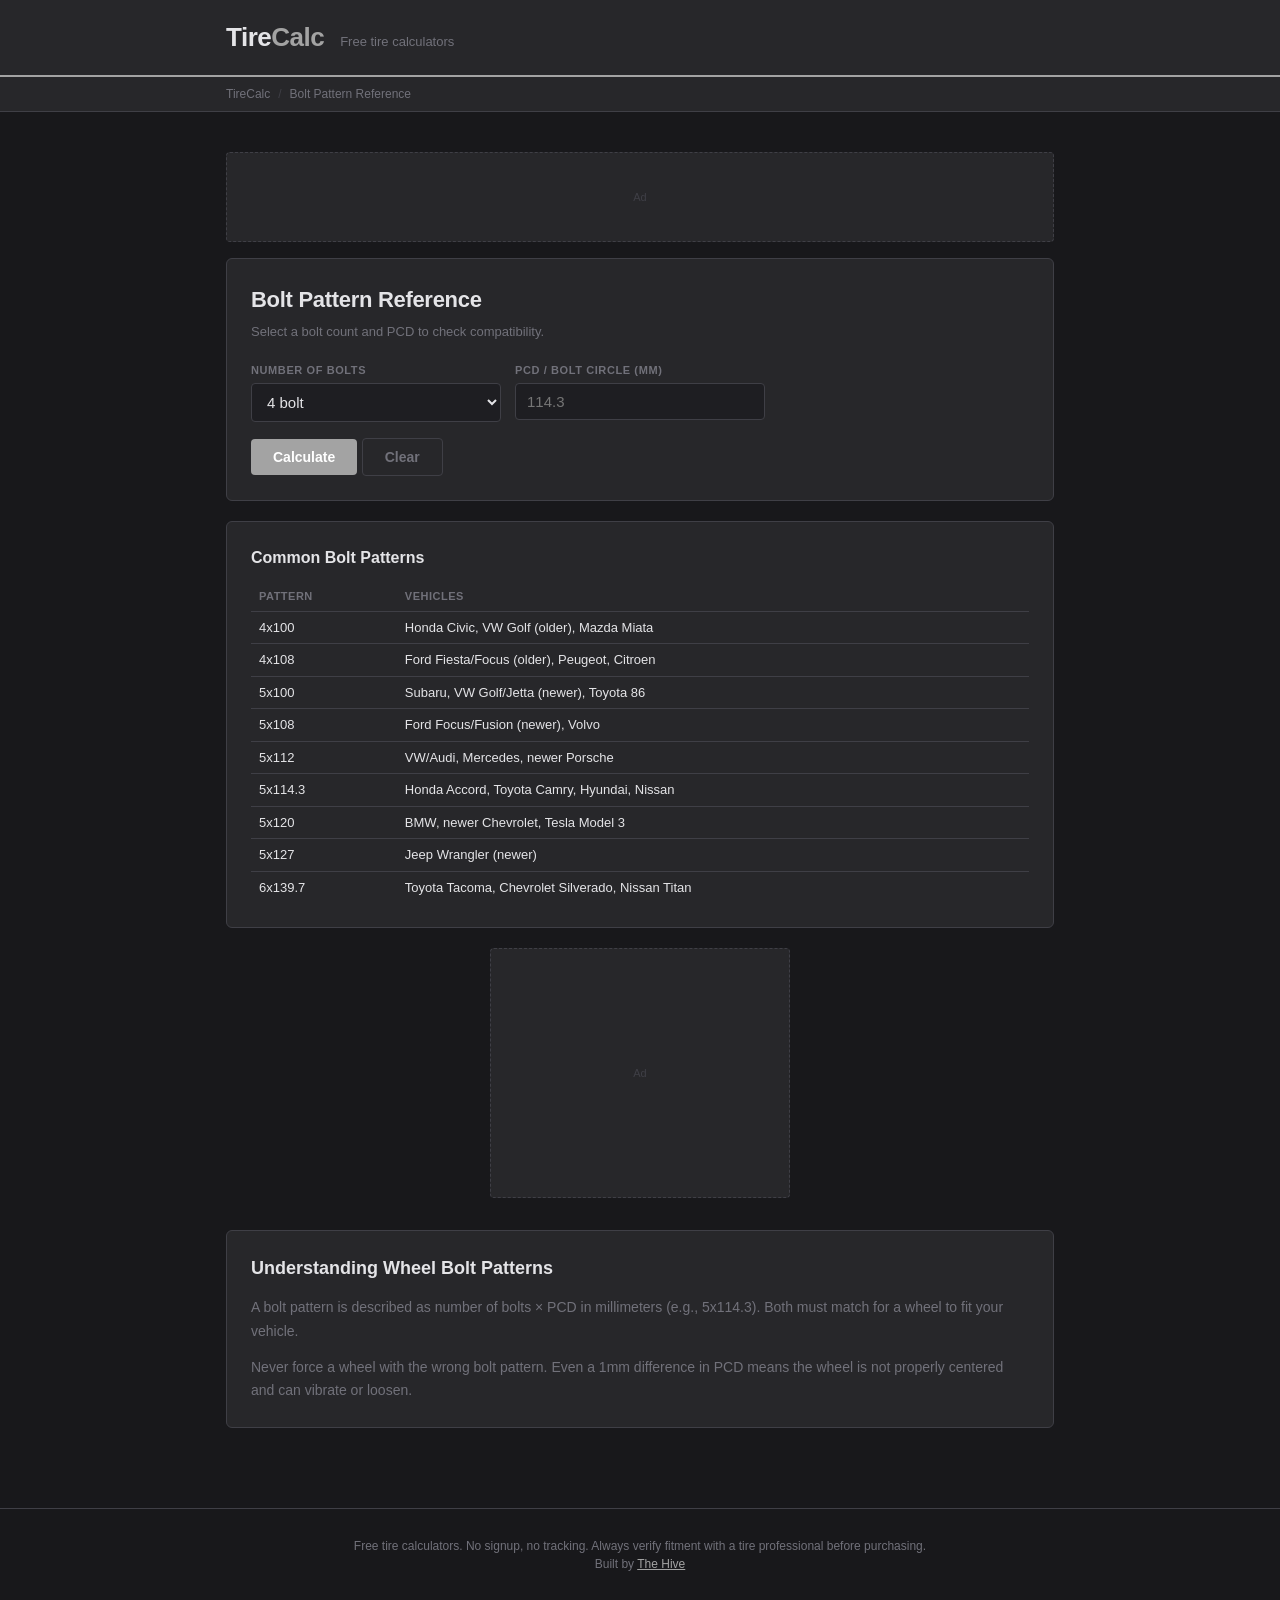
==== bolt-pattern.html @ 1e96394e "TireCalc — Free tire calculators: size comparison, speedometer correction, offset, bolt pattern, loa" ====
<!DOCTYPE html>
<html lang="en">
<head>
<meta charset="UTF-8">
<meta name="viewport" content="width=device-width, initial-scale=1.0">
<title>Bolt Pattern Reference — TireCalc</title>
<meta name="description" content="Wheel bolt pattern calculator. Look up PCD and bolt count for common vehicles. Check wheel compatibility. Free tool.">
<meta property="og:title" content="Bolt Pattern Reference — TireCalc">
<meta property="og:description" content="Wheel bolt pattern calculator. Look up PCD and bolt count for common vehicles. Check wheel compatibility. Free tool.">
<meta name="robots" content="index, follow">
<link rel="canonical" href="https://thehivemakes.github.io/hive-tire-calc/bolt-pattern.html">
<link rel="stylesheet" href="style.css">
<script src="js/calc-core.js"></script>
<script type="application/ld+json">
{
  "@context": "https://schema.org",
  "@type": "WebApplication",
  "name": "Bolt Pattern Reference",
  "url": "https://thehivemakes.github.io/hive-tire-calc/bolt-pattern.html",
  "description": "Wheel bolt pattern calculator. Look up PCD and bolt count for common vehicles. Check wheel compatibility. Free tool.",
  "applicationCategory": "UtilityApplication",
  "operatingSystem": "Any"
}
</script>
</head>
<body>
<header><div class="header-inner"><div class="logo">Tire<span>Calc</span></div><div class="tagline">Free tire calculators</div></div></header>
<nav><div class="nav-inner"><a href="index.html">TireCalc</a><span class="sep">/</span><span>Bolt Pattern Reference</span></div></nav>
<main>
  <div class="ad-leaderboard" id="ad-top">Ad</div>
  <div class="card">
    <h1>Bolt Pattern Reference</h1>
    <p class="subtitle">Select a bolt count and PCD to check compatibility.</p>
    <div class="form-grid">
      <div class="field">
        <label for="bolts">Number of bolts</label>
        <select id="bolts"><option value="4">4 bolt</option><option value="5">5 bolt</option><option value="6">6 bolt</option><option value="8">8 bolt</option></select>
      </div>
      <div class="field">
        <label for="pcd">PCD / bolt circle (mm)</label>
        <input type="number" id="pcd" step="0.1" placeholder="114.3">
      </div>
    </div>
    <button class="btn btn-primary" onclick="calculate()">Calculate</button>
    <button class="btn btn-ghost" onclick="clearAll()">Clear</button>
    <div class="result" id="result">
      <div class="result-row">
        <span class="result-label">Bolt pattern</span>
        <span class="result-value" id="bp-pattern">—</span>
      </div>
      <div class="result-row">
        <span class="result-label">Common vehicles</span>
        <span class="result-value" id="bp-common">—</span>
      </div>
      <div class="result-note">PCD (Pitch Circle Diameter) is the diameter of the circle formed by the bolt holes. Common patterns: 5x114.3 (most Japanese/Korean), 5x112 (most German), 5x120 (BMW), 6x139.7 (trucks).</div>
    </div>
  </div>
  <div class="card">
    <h2 style="font-size:16px;font-weight:700;margin-bottom:12px;">Common Bolt Patterns</h2>
    <table class="ref-table" id="ref-table">
      <thead><tr><th>Pattern</th><th>Vehicles</th></tr></thead>
      <tbody>
        <tr><td>4x100</td><td>Honda Civic, VW Golf (older), Mazda Miata</td></tr>
        <tr><td>4x108</td><td>Ford Fiesta/Focus (older), Peugeot, Citroen</td></tr>
        <tr><td>5x100</td><td>Subaru, VW Golf/Jetta (newer), Toyota 86</td></tr>
        <tr><td>5x108</td><td>Ford Focus/Fusion (newer), Volvo</td></tr>
        <tr><td>5x112</td><td>VW/Audi, Mercedes, newer Porsche</td></tr>
        <tr><td>5x114.3</td><td>Honda Accord, Toyota Camry, Hyundai, Nissan</td></tr>
        <tr><td>5x120</td><td>BMW, newer Chevrolet, Tesla Model 3</td></tr>
        <tr><td>5x127</td><td>Jeep Wrangler (newer)</td></tr>
        <tr><td>6x139.7</td><td>Toyota Tacoma, Chevrolet Silverado, Nissan Titan</td></tr>
      </tbody>
    </table>
  </div>
  <div class="ad-rectangle" id="ad-mid">Ad</div>
  <div class="seo-section">
    <h2>Understanding Wheel Bolt Patterns</h2>
    <p>A bolt pattern is described as number of bolts × PCD in millimeters (e.g., 5x114.3). Both must match for a wheel to fit your vehicle.</p>
    <p>Never force a wheel with the wrong bolt pattern. Even a 1mm difference in PCD means the wheel is not properly centered and can vibrate or loosen.</p>
  </div>
</main>
<footer>Free tire calculators. No signup, no tracking. Always verify fitment with a tire professional before purchasing.<br>Built by <a href="https://thehivemakes.github.io/" style="color:var(--accent)">The Hive</a></footer>
<script>

const PATTERNS = {
  '4x100': 'Honda Civic, Mazda Miata, VW Golf (older), Toyota Yaris',
  '4x108': 'Ford Fiesta/Focus (older), Peugeot, Citroen, Volvo (older)',
  '5x100': 'Subaru WRX/BRZ, VW Golf/Jetta (newer), Toyota 86/GR86',
  '5x108': 'Ford Focus/Fusion (newer), Volvo S60/V60, Land Rover',
  '5x112': 'VW/Audi (newer), Mercedes-Benz, Porsche (newer)',
  '5x114.3': 'Honda Accord/CR-V, Toyota Camry/RAV4, Hyundai, Nissan, Mazda',
  '5x120': 'BMW (most), Chevrolet Camaro, Tesla Model 3, Land Rover',
  '5x127': 'Jeep Wrangler JK/JL, Dodge Durango',
  '5x130': 'Porsche 911 (older), Mercedes Sprinter',
  '6x114.3': 'Nissan Frontier/Pathfinder, Infiniti QX4',
  '6x120': 'Chevrolet Colorado/Canyon',
  '6x135': 'Ford F-150 (newer)',
  '6x139.7': 'Toyota Tacoma/4Runner, Chevy Silverado 1500, Ram 1500 (older), Nissan Titan',
  '8x165.1': 'Ford Super Duty (older), Dodge Ram 2500/3500 (older)',
  '8x170': 'Ford Super Duty (1999-2004)',
  '8x180': 'Chevy Silverado 2500/3500 (newer)',
};
function calculate() {
  const bolts = CalcCore.getSelect('bolts');
  const pcd = CalcCore.get('pcd');
  if (isNaN(pcd)||pcd<=0) return;
  const pattern = bolts + 'x' + CalcCore.fmt(pcd,1);
  const match = PATTERNS[pattern] || 'No common matches found for this pattern';
  CalcCore.set('bp-pattern', pattern);
  CalcCore.set('bp-common', match);
  CalcCore.showResult();
  CalcCore.saveParams(['bolts','pcd']);
}

function clearAll() {
  ["bolts", "pcd"].forEach(id => {
    const el = document.getElementById(id);
    if (el) el.value = el.defaultValue || '';
  });
  document.getElementById('result').classList.remove('visible');
  history.replaceState(null, '', window.location.pathname);
}

document.addEventListener('DOMContentLoaded', () => { if (window.location.search) calculate(); });
</script>
</body>
</html>
---- style.css ----
/* TireCalc — shared stylesheet */
/* Colors: dark + silver rubber */

*, *::before, *::after { box-sizing: border-box; margin: 0; padding: 0; }

:root {
  --bg:        #18181b;
  --card-bg:   #27272a;
  --accent:    #a3a3a3;
  --text:      #e4e4e7;
  --muted:     #71717a;
  --border:    #3f3f46;
  --input-bg:  #1e1e22;
  --result-bg: #1a1a1e;
  --result-fg: #e4e4e7;
  --tag-bg:    #3f3f46;
}

body {
  font-family: -apple-system, BlinkMacSystemFont, "Segoe UI", Roboto, sans-serif;
  background: var(--bg); color: var(--text); line-height: 1.5; min-height: 100vh;
}
header { background: var(--card-bg); border-bottom: 2px solid var(--accent); padding: 18px 0; }
.header-inner {
  max-width: 860px; margin: 0 auto; padding: 0 16px;
  display: flex; align-items: baseline; gap: 16px;
}
.logo { font-size: 26px; font-weight: 800; letter-spacing: -0.5px; color: var(--text); }
.logo span { color: var(--accent); }
.tagline { font-size: 13px; color: var(--muted); }
nav { background: var(--card-bg); border-bottom: 1px solid var(--border); padding: 8px 0; }
.nav-inner {
  max-width: 860px; margin: 0 auto; padding: 0 16px;
  display: flex; gap: 8px; align-items: center; font-size: 12px; color: var(--muted);
}
.nav-inner a { color: var(--muted); text-decoration: none; }
.nav-inner a:hover { color: var(--accent); }
.nav-inner .sep { color: var(--border); }
main { max-width: 860px; margin: 0 auto; padding: 24px 16px 48px; }
.card {
  background: var(--card-bg); border: 1px solid var(--border); border-radius: 6px;
  padding: 24px; margin-bottom: 20px;
}
.card h1 { font-size: 22px; font-weight: 700; margin-bottom: 6px; letter-spacing: -0.3px; }
.card .subtitle { font-size: 13px; color: var(--muted); margin-bottom: 20px; }
.form-grid {
  display: grid; grid-template-columns: repeat(auto-fill, minmax(200px, 1fr));
  gap: 14px; margin-bottom: 16px;
}
.field { display: flex; flex-direction: column; gap: 5px; }
.field label {
  font-size: 11px; font-weight: 600; text-transform: uppercase;
  letter-spacing: 0.6px; color: var(--muted);
}
.field input, .field select {
  background: var(--input-bg); border: 1px solid var(--border); border-radius: 4px;
  color: var(--text); font-size: 15px; padding: 9px 11px; width: 100%;
  transition: border-color 0.15s;
}
.field input:focus, .field select:focus { outline: none; border-color: var(--accent); }
.field select option { background: var(--input-bg); }
.radio-group { display: flex; gap: 12px; margin-bottom: 16px; flex-wrap: wrap; }
.radio-group label {
  display: flex; align-items: center; gap: 6px; font-size: 13px; color: var(--text);
  cursor: pointer; padding: 6px 12px; border: 1px solid var(--border);
  border-radius: 4px; transition: border-color 0.15s;
}
.radio-group input[type="radio"] { accent-color: var(--accent); }
.radio-group label:has(input:checked) { border-color: var(--accent); background: var(--tag-bg); }
.btn {
  display: inline-block; padding: 10px 22px; font-size: 14px; font-weight: 600;
  border: none; border-radius: 4px; cursor: pointer; transition: background 0.15s;
  text-decoration: none;
}
.btn-primary { background: var(--accent); color: #fff; }
.btn-primary:hover { opacity: 0.85; }
.btn-ghost { background: transparent; border: 1px solid var(--border); color: var(--muted); }
.btn-ghost:hover { border-color: var(--accent); color: var(--text); }
.result {
  background: var(--result-bg); border: 1px solid var(--border); border-radius: 4px;
  padding: 16px 20px; margin-top: 16px; display: none;
}
.result.visible { display: block; }
.result-row {
  display: flex; justify-content: space-between; align-items: baseline;
  padding: 5px 0; border-bottom: 1px solid var(--border); gap: 12px;
}
.result-row:last-child { border-bottom: none; }
.result-label { font-size: 12px; color: var(--muted); flex-shrink: 0; }
.result-value { font-size: 16px; font-weight: 700; color: var(--result-fg); text-align: right; }
.result-note {
  font-size: 12px; color: var(--muted); margin-top: 10px; line-height: 1.6;
  padding-top: 10px; border-top: 1px solid var(--border);
}
.ref-table { width: 100%; border-collapse: collapse; font-size: 13px; margin-top: 6px; }
.ref-table th {
  font-size: 11px; font-weight: 600; text-transform: uppercase; letter-spacing: 0.5px;
  color: var(--muted); text-align: left; padding: 6px 8px; border-bottom: 1px solid var(--border);
}
.ref-table td { padding: 6px 8px; border-bottom: 1px solid var(--border); color: var(--text); }
.ref-table tr:last-child td { border-bottom: none; }
.ref-table tr.highlight td { color: var(--accent); font-weight: 600; }
.ad-leaderboard {
  width: 100%; height: 90px; background: var(--card-bg); border: 1px dashed var(--border);
  border-radius: 4px; display: flex; align-items: center; justify-content: center;
  font-size: 11px; color: var(--border); margin: 16px 0;
}
.ad-rectangle {
  width: 300px; height: 250px; background: var(--card-bg); border: 1px dashed var(--border);
  border-radius: 4px; display: flex; align-items: center; justify-content: center;
  font-size: 11px; color: var(--border); margin: 16px auto;
}
.tools-grid {
  display: grid; grid-template-columns: repeat(auto-fill, minmax(220px, 1fr));
  gap: 14px; margin: 20px 0;
}
.tool-card {
  background: var(--card-bg); border: 1px solid var(--border); border-radius: 6px;
  padding: 18px; text-decoration: none; color: var(--text);
  transition: border-color 0.15s, transform 0.15s; display: block;
}
.tool-card:hover { border-color: var(--accent); transform: translateY(-2px); }
.tool-card h3 { font-size: 15px; font-weight: 700; margin-bottom: 4px; }
.tool-card p { font-size: 12px; color: var(--muted); }
.tool-card-tag {
  display: inline-block; background: var(--tag-bg); color: var(--accent);
  font-size: 10px; font-weight: 700; text-transform: uppercase; letter-spacing: 0.6px;
  padding: 2px 6px; border-radius: 3px; margin-bottom: 8px;
}
.hero {
  background: var(--card-bg); border: 1px solid var(--border); border-radius: 6px;
  padding: 32px 24px; margin-bottom: 24px; text-align: center;
}
.hero h1 { font-size: 32px; font-weight: 800; letter-spacing: -0.5px; margin-bottom: 10px; }
.hero h1 span { color: var(--accent); }
.hero p { font-size: 15px; color: var(--muted); max-width: 520px; margin: 0 auto; line-height: 1.6; }
.badge {
  display: inline-block; background: var(--tag-bg); color: var(--accent);
  font-size: 11px; font-weight: 700; text-transform: uppercase; letter-spacing: 0.8px;
  padding: 3px 8px; border-radius: 3px; margin-bottom: 14px;
}
.seo-section {
  background: var(--card-bg); border: 1px solid var(--border); border-radius: 6px;
  padding: 24px; margin-top: 32px;
}
.seo-section h2 { font-size: 18px; font-weight: 700; margin-bottom: 14px; }
.seo-section p { font-size: 14px; color: var(--muted); margin-bottom: 12px; line-height: 1.7; }
.seo-section p:last-child { margin-bottom: 0; }
footer {
  text-align: center; padding: 28px 16px; font-size: 12px; color: var(--muted);
  border-top: 1px solid var(--border); margin-top: 32px;
}
@media (max-width: 600px) {
  .form-grid { grid-template-columns: 1fr 1fr; }
  .tools-grid { grid-template-columns: 1fr 1fr; }
  .header-inner { flex-direction: column; gap: 4px; }
  .result-row { flex-direction: column; gap: 2px; }
  .result-value { text-align: left; }
}
@media (max-width: 400px) {
  .form-grid { grid-template-columns: 1fr; }
  .tools-grid { grid-template-columns: 1fr; }
}
@media print {
  header, nav, footer, .ad-leaderboard, .ad-rectangle, .btn { display: none; }
  .result { display: block !important; border: 1px solid #000; }
  body { background: #fff; color: #000; }
}
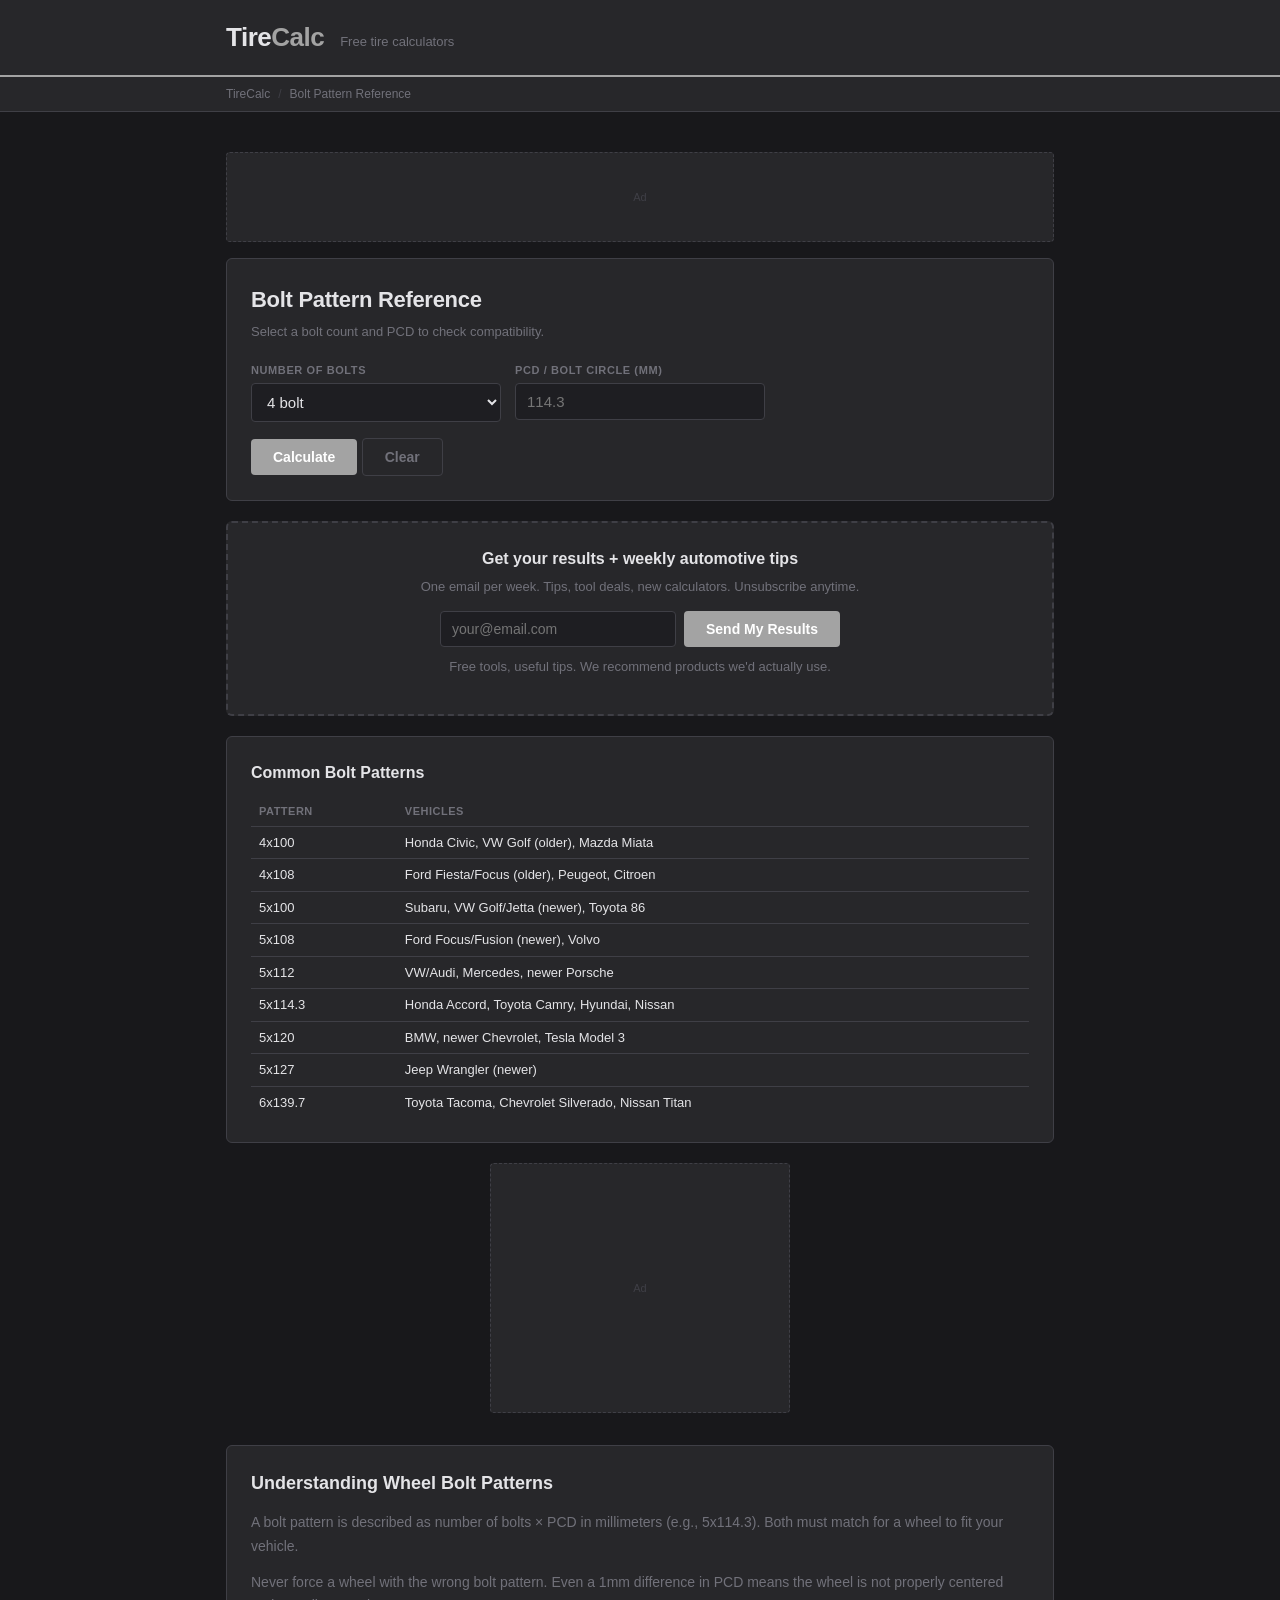
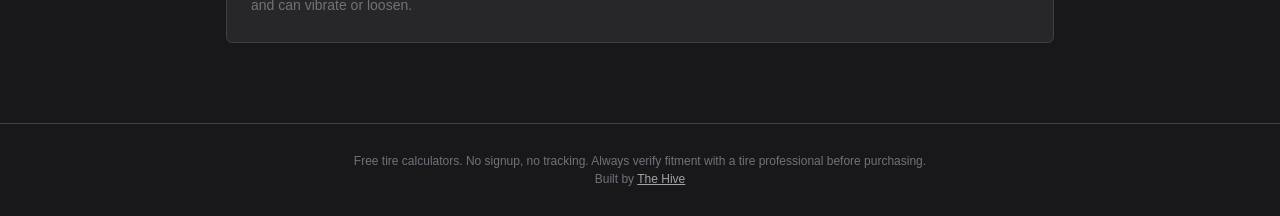
==== commit d7352cca: "Add Buttondown email capture forms" ====
--- a/bolt-pattern.html
+++ b/bolt-pattern.html
@@ -54,6 +54,17 @@
       </div>
       <div class="result-note">PCD (Pitch Circle Diameter) is the diameter of the circle formed by the bolt holes. Common patterns: 5x114.3 (most Japanese/Korean), 5x112 (most German), 5x120 (BMW), 6x139.7 (trucks).</div>
     </div>
+  </div>
+  <div class="card email-capture">
+    <h2>Get your results + weekly automotive tips</h2>
+    <p>One email per week. Tips, tool deals, new calculators. Unsubscribe anytime.</p>
+    <form method="POST" action="https://buttondown.com/api/emails/embed-subscribe/thehivemakes" class="capture-form">
+      <input type="email" name="email" placeholder="your@email.com" required>
+      <input type="hidden" name="tag" value="tire">
+      <input type="hidden" name="metadata__source" value="bolt-pattern">
+      <button type="submit" class="btn btn-primary">Send My Results</button>
+    </form>
+    <p class="capture-note">Free tools, useful tips. We recommend products we'd actually use.</p>
   </div>
   <div class="card">
     <h2 style="font-size:16px;font-weight:700;margin-bottom:12px;">Common Bolt Patterns</h2>
--- a/style.css
+++ b/style.css
@@ -146,6 +146,24 @@
 .seo-section h2 { font-size: 18px; font-weight: 700; margin-bottom: 14px; }
 .seo-section p { font-size: 14px; color: var(--muted); margin-bottom: 12px; line-height: 1.7; }
 .seo-section p:last-child { margin-bottom: 0; }
+.email-capture {
+  background: var(--card-bg); border: 2px dashed var(--border); border-radius: 6px;
+  padding: 24px; margin-top: 20px; text-align: center;
+}
+.email-capture h2 { font-size: 16px; font-weight: 700; margin-bottom: 6px; }
+.email-capture > p { font-size: 13px; color: var(--muted); margin-bottom: 14px; }
+.capture-form {
+  display: flex; gap: 8px; max-width: 400px; margin: 0 auto;
+}
+.capture-form input[type="email"] {
+  flex: 1; background: var(--input-bg); border: 1px solid var(--border); border-radius: 4px;
+  color: var(--text); font-size: 14px; padding: 9px 11px;
+}
+.capture-form input[type="email"]:focus { outline: none; border-color: var(--accent); }
+.capture-note { font-size: 11px; color: var(--muted); margin-top: 10px; }
+@media (max-width: 480px) {
+  .capture-form { flex-direction: column; }
+}
 footer {
   text-align: center; padding: 28px 16px; font-size: 12px; color: var(--muted);
   border-top: 1px solid var(--border); margin-top: 32px;
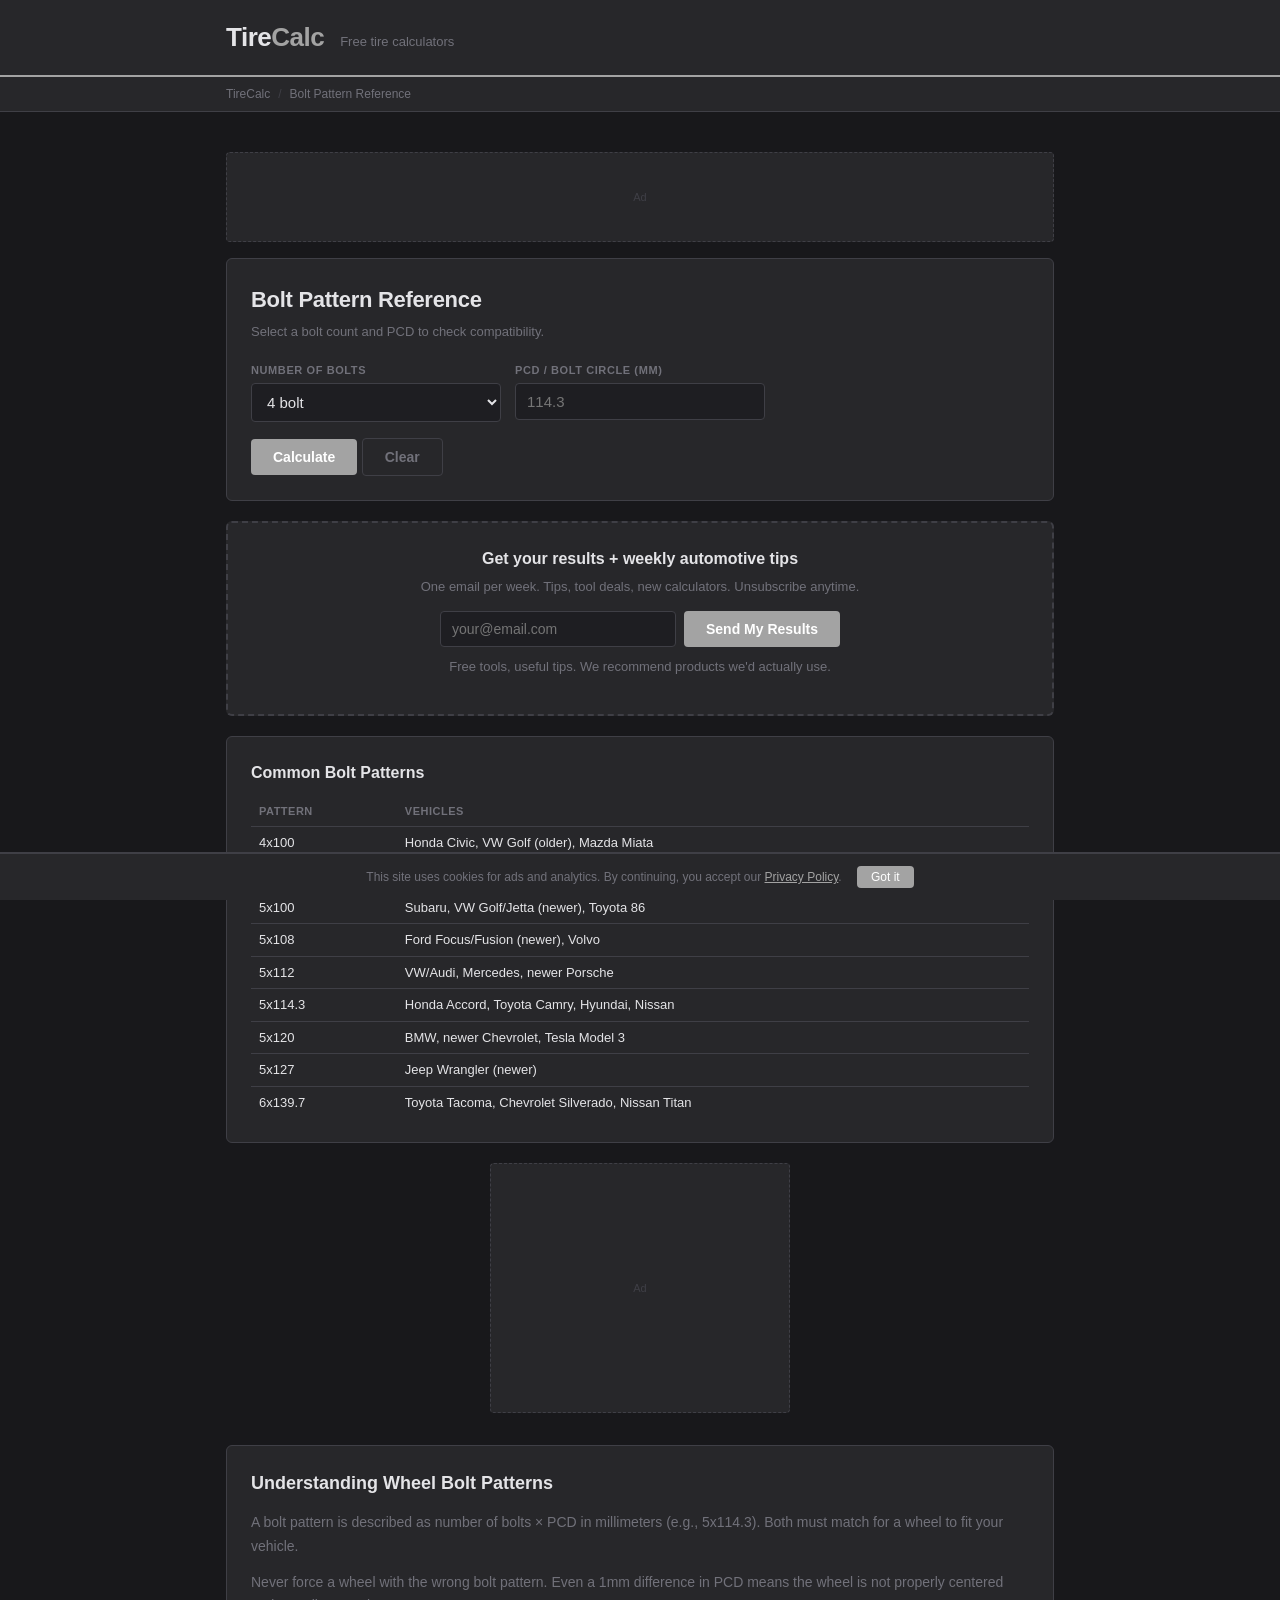
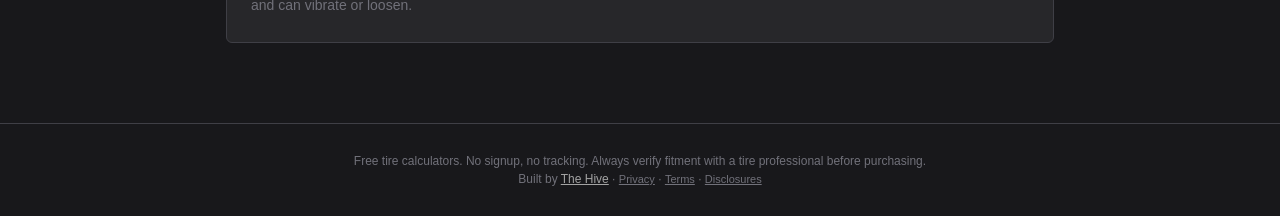
==== commit 1a1d0924: "Legal compliance: affiliate disclosure, cookie consent, legal footer links" ====
--- a/bolt-pattern.html
+++ b/bolt-pattern.html
@@ -53,6 +53,7 @@
         <span class="result-value" id="bp-common">—</span>
       </div>
       <div class="result-note">PCD (Pitch Circle Diameter) is the diameter of the circle formed by the bolt holes. Common patterns: 5x114.3 (most Japanese/Korean), 5x112 (most German), 5x120 (BMW), 6x139.7 (trucks).</div>
+      <div class="shop-links" style="margin-top:12px;padding-top:10px;border-top:1px solid var(--border);font-size:12px;color:var(--muted);">&#128722; Shop related: <a href="https://www.ebay.com/sch/i.html?_nkw=car+tires+all+season&mkcid=1&mkrid=711-53200-19255-0&campid=5339147838&toolid=10001" target="_blank" rel="noopener" style="color:var(--accent);text-decoration:none;font-weight:600;">Tires</a> &middot; <a href="https://www.ebay.com/sch/i.html?_nkw=alloy+wheels+rims&mkcid=1&mkrid=711-53200-19255-0&campid=5339147838&toolid=10001" target="_blank" rel="noopener" style="color:var(--accent);text-decoration:none;font-weight:600;">Wheels</a> &middot; <a href="https://www.ebay.com/sch/i.html?_nkw=tire+pressure+gauge&mkcid=1&mkrid=711-53200-19255-0&campid=5339147838&toolid=10001" target="_blank" rel="noopener" style="color:var(--accent);text-decoration:none;font-weight:600;">Tire tools</a><br><span style="font-size:10px;opacity:0.7;">Affiliate links — we may earn a commission at no cost to you. <a href="https://thehivemakes.com/disclosures.html" target="_blank" style="color:var(--muted);">Learn more</a></span></div>
     </div>
   </div>
   <div class="card email-capture">
@@ -90,7 +91,9 @@
     <p>Never force a wheel with the wrong bolt pattern. Even a 1mm difference in PCD means the wheel is not properly centered and can vibrate or loosen.</p>
   </div>
 </main>
-<footer>Free tire calculators. No signup, no tracking. Always verify fitment with a tire professional before purchasing.<br>Built by <a href="https://thehivemakes.github.io/" style="color:var(--accent)">The Hive</a></footer>
+<footer>Free tire calculators. No signup, no tracking. Always verify fitment with a tire professional before purchasing.<br>Built by <a href="https://thehivemakes.com" style="color:var(--accent)">The Hive</a> · <a href="https://thehivemakes.com/privacy.html" style="color:var(--muted);font-size:11px;">Privacy</a> · <a href="https://thehivemakes.com/terms.html" style="color:var(--muted);font-size:11px;">Terms</a> · <a href="https://thehivemakes.com/disclosures.html" style="color:var(--muted);font-size:11px;">Disclosures</a></footer>
+<div id="cookie-banner" style="display:none;position:fixed;bottom:0;left:0;right:0;background:var(--card-bg);border-top:2px solid var(--border);padding:12px 16px;font-size:12px;color:var(--muted);text-align:center;z-index:9999;">This site uses cookies for ads and analytics. By continuing, you accept our <a href="https://thehivemakes.com/privacy.html" style="color:var(--accent)">Privacy Policy</a>. <button onclick="document.getElementById('cookie-banner').style.display='none';localStorage.setItem('cookie-ok','1');" style="margin-left:12px;padding:4px 14px;background:var(--accent);color:#fff;border:none;border-radius:4px;cursor:pointer;font-size:12px;">Got it</button></div>
+<script>if(!localStorage.getItem('cookie-ok'))document.getElementById('cookie-banner').style.display='block';</script>
 <script>
 
 const PATTERNS = {
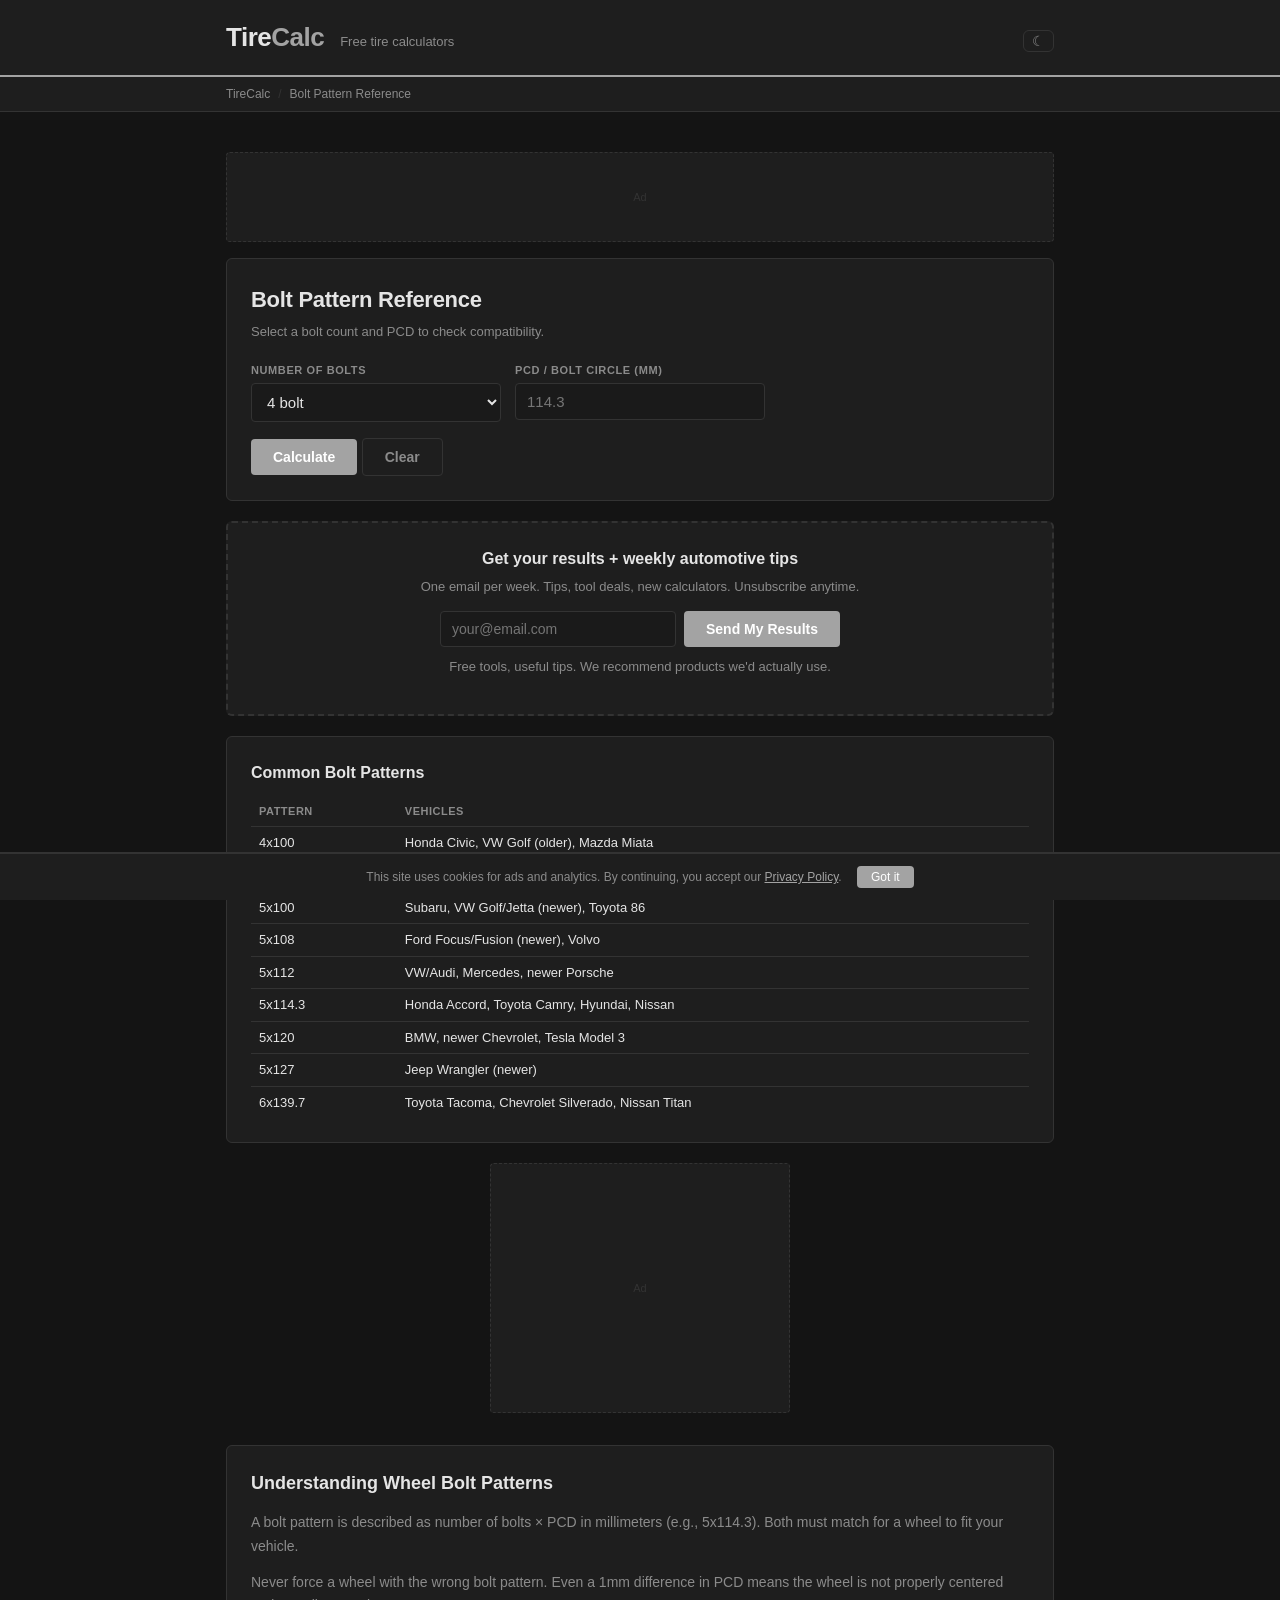
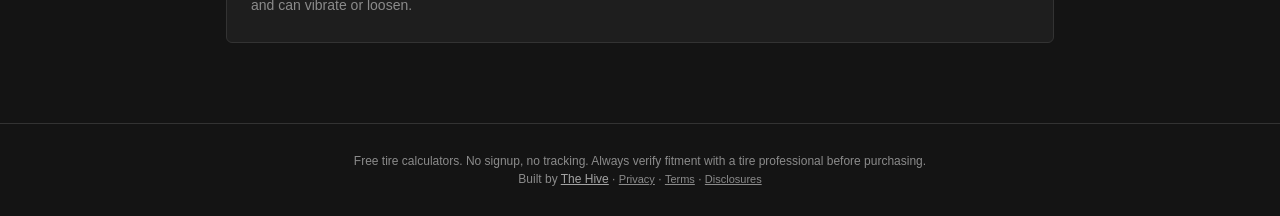
==== commit f4aed245: "Dark mode default + theme toggle + smooth transitions" ====
--- a/bolt-pattern.html
+++ b/bolt-pattern.html
@@ -24,7 +24,7 @@
 </script>
 </head>
 <body>
-<header><div class="header-inner"><div class="logo">Tire<span>Calc</span></div><div class="tagline">Free tire calculators</div></div></header>
+<header><div class="header-inner"><div class="logo">Tire<span>Calc</span></div><div class="tagline">Free tire calculators</div><button onclick="toggleTheme()" style="background:none;border:1px solid var(--border);border-radius:6px;padding:2px 8px;color:var(--muted);cursor:pointer;font-size:14px;margin-left:auto;" aria-label="Toggle dark mode">&#9790;</button></div></header>
 <nav><div class="nav-inner"><a href="index.html">TireCalc</a><span class="sep">/</span><span>Bolt Pattern Reference</span></div></nav>
 <main>
   <div class="ad-leaderboard" id="ad-top">Ad</div>
--- a/style.css
+++ b/style.css
@@ -3,7 +3,7 @@
 
 *, *::before, *::after { box-sizing: border-box; margin: 0; padding: 0; }
 
-:root {
+:root, [data-theme="light"] {
   --bg:        #18181b;
   --card-bg:   #27272a;
   --accent:    #a3a3a3;
@@ -15,10 +15,23 @@
   --result-fg: #e4e4e7;
   --tag-bg:    #3f3f46;
 }
+[data-theme="dark"] {
+  --bg:        #141414;
+  --card-bg:   #1e1e1e;
+  --accent:    #a3a3a3;
+  --text:      #e5e5e5;
+  --muted:     #8b8b8b;
+  --border:    #333333;
+  --input-bg:  #1a1a1a;
+  --result-bg: #1a1a1a;
+  --result-fg: #a3a3a3;
+  --tag-bg:    #2a2a2a;
+}
 
 body {
   font-family: -apple-system, BlinkMacSystemFont, "Segoe UI", Roboto, sans-serif;
   background: var(--bg); color: var(--text); line-height: 1.5; min-height: 100vh;
+  transition: background-color 0.3s, color 0.3s;
 }
 header { background: var(--card-bg); border-bottom: 2px solid var(--accent); padding: 18px 0; }
 .header-inner {
